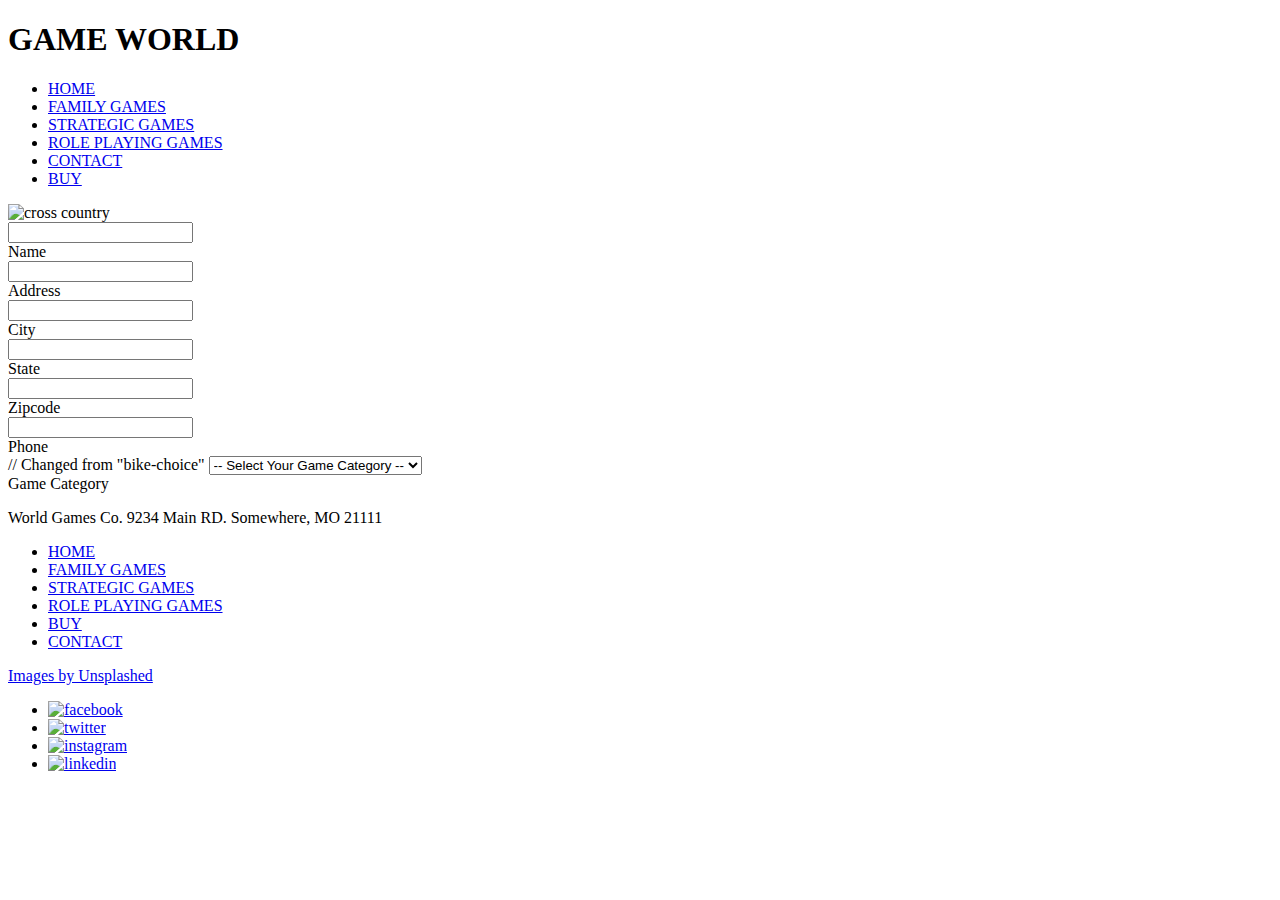
==== buy.html @ 27b5ec40 "Update 1" ====
<!DOCTYPE html>
<html lang="en">
<head>
    <meta charset="UTF-8">
    <meta http-equiv="X-UA-Compatible" content="IE=edge">
    <meta name="viewport" content="width=device-width, initial-scale=1.0">
    <link rel="stylesheet" href="css/styles.css">
    <title>BUY</title>
</head>

<body>
    <!-- Head Section -->
    <div class="header">
        <h1>GAME WORLD</h1>
        <ul class="nav">
            <li><a href="index.html">HOME</a></li>
            <li><a href="family.html">FAMILY GAMES</a></li>
            <li><a href="strategic.html">STRATEGIC GAMES</a></li>
            <li><a href="roleplay.html">ROLE PLAYING GAMES</a></li>
            <li><a href="contact.html">CONTACT</a></li>
            <li><a href="#" id="active">BUY</a></li>
            
        </ul>
    </div>

    <!-- Buy information -->
    <div class="outer-section">

        <!-- Left side-->
        <div class="buy-lt">
            <img id="bike" src="images/crosscountry.png" alt="cross country">
            <form class="ship-info">
                <input class="ct-input" type="text" id="name"><br>
                <label class="contact-label" for="name">Name</label><br>
                <input class="ct-input" type="text" id="address"><br>
                <label class="contact-label" for="address">Address</label><br>
                <input class="ct-input" type="text" id="city"><br>
                <label class="contact-label" for="city">City</label><br>

                <div class="ship">
                    <div class="ship-lt">
                        <input class="ct-input" type="text" id="state"><br>
                        <label class="contact-label" for="state">State</label>
                    </div>
                    <div class="ship-rt">
                        <input class="ct-input" type="text" id="zip"><br>
                        <label class="contact-label" for="zip">Zipcode</label>
                    </div>
                </div>

                <input class="ct-input" type="text" id="phone"><br>
                <label class="contact-label" for="phone">Phone</label>
            </form>
        </div>

        <!-- Right side-->
        <div class="buy-rt">
            <form class="order-shell">
                <!-- Choose bike -->
                <section class="game-choice"> // Changed from "bike-choice"
                    <select name="game" id="game-style" onchange="changeImage()"> Changed bike to game
                        <option disabled selected value>-- Select Your Game Category --</option>
                        <option value="family">Family Board Games</option>  // country
                        <option value="strategic">Strategic Board Games</option>       // downhill
                        <option value="role-playing">Role Playing Board Games</option>           // touring
                        
                    </select> <br>
                    <label class="order-label" for="game-style">Game Category</label>
                </section>



    <!-- Footer Info -->
    <div class="flex-footer">
        <p class="footer-address">World Games Co. 9234 Main RD. Somewhere, MO 21111</p>
        <div class="footer-center">
            <ul class="nav-footer">
                <li><a href="index.html">HOME</a></li>
                <li><a href="family.html">FAMILY GAMES</a></li>
                <li><a href="strategic.html">STRATEGIC GAMES</a></li>
                <li><a href="roleplay.html">ROLE PLAYING GAMES</a></li>
                <li><a href="#">BUY</a></li>
                <li><a href="contact.html">CONTACT</a></li>
            </ul>
        </div>

        <div class="social-box">
            <a href="https://unsplash.com/explore" target="_blank">Images by Unsplashed</a>
            <ul class="nav-social">
                <li><a href="#"><img class="social-icon" src="images/facebook.png" alt="facebook"></a></li>
                <li><a href="#"><img class="social-icon" src="images/twitter.png" alt="twitter"></a></li>
                <li><a href="#"><img class="social-icon" src="images/instagram.png" alt="instagram"></a></li>
                <li><a href="#"><img class="social-icon" src="images/linkedin.png" alt="linkedin"></a></li>
            </ul>
        </div>
    </div>

</body>
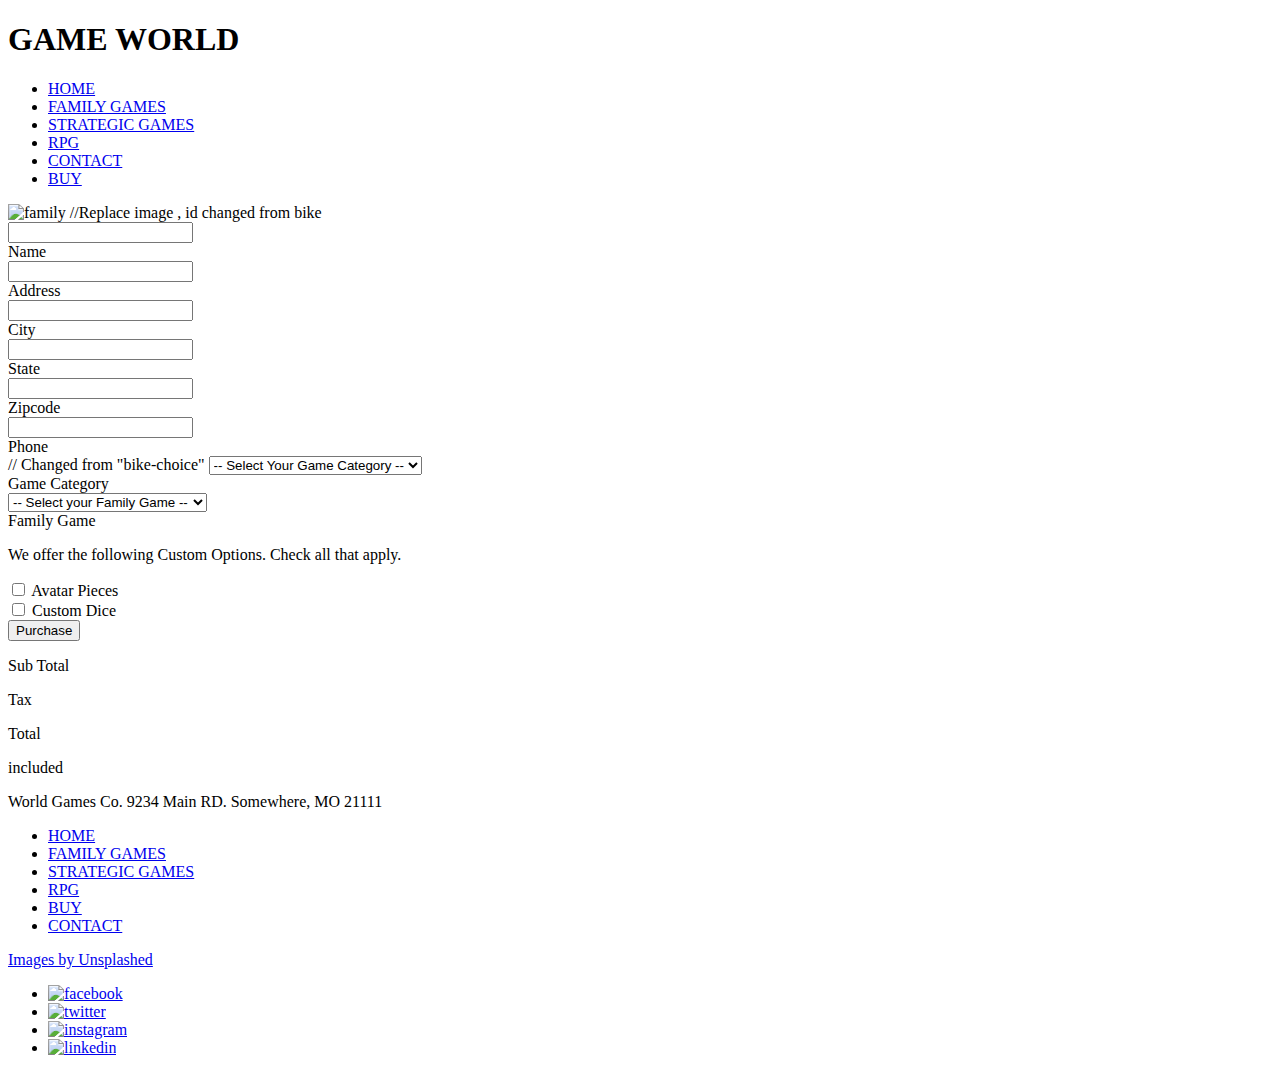
==== commit 513fe3d1: "updates" ====
--- a/buy.html
+++ b/buy.html
@@ -16,7 +16,7 @@
             <li><a href="index.html">HOME</a></li>
             <li><a href="family.html">FAMILY GAMES</a></li>
             <li><a href="strategic.html">STRATEGIC GAMES</a></li>
-            <li><a href="roleplay.html">ROLE PLAYING GAMES</a></li>
+            <li><a href="rpg.html">RPG</a></li>
             <li><a href="contact.html">CONTACT</a></li>
             <li><a href="#" id="active">BUY</a></li>
             
@@ -28,7 +28,7 @@
 
         <!-- Left side-->
         <div class="buy-lt">
-            <img id="bike" src="images/crosscountry.png" alt="cross country">
+            <img id="game" src="images/crosscountry.png" alt="family">  //Replace image , id changed from bike
             <form class="ship-info">
                 <input class="ct-input" type="text" id="name"><br>
                 <label class="contact-label" for="name">Name</label><br>
@@ -56,17 +56,77 @@
         <!-- Right side-->
         <div class="buy-rt">
             <form class="order-shell">
-                <!-- Choose bike -->
+                <!-- Choose game -->
                 <section class="game-choice"> // Changed from "bike-choice"
                     <select name="game" id="game-style" onchange="changeImage()"> Changed bike to game
                         <option disabled selected value>-- Select Your Game Category --</option>
-                        <option value="family">Family Board Games</option>  // country
-                        <option value="strategic">Strategic Board Games</option>       // downhill
-                        <option value="role-playing">Role Playing Board Games</option>           // touring
+                        <option value="monopoliser">MONOPOLISER</option>  
+                        <option value="no-clue">NO CLUE</option>       
+                        <option value="terminal-fantasy">TERMINAL FANTASY</option> 
+                        <option value="land-of-the-unknown">LAND OF THE UNKNOWN</option>   
+                        <option value="the-game-of existence">THE GAME OF EXISTENCE</option> 
+                        <option value="risky-business">RISKY BUSINESS</option>            
                         
                     </select> <br>
                     <label class="order-label" for="game-style">Game Category</label>
                 </section>
+
+                <!-- Choose Bike Frame Color -->
+                <section class="game-type" id="game-section">
+                    <select name="game-type" id="game-type-style" onchange="updateOrder()">
+                        <option disabled selected value>-- Select your Family Game --</option>
+                        <option value="Monopoliser">Monopoliser</option>
+                        <option value="No Clue">No Clue</option>
+                
+                        <option value="Avatar Pieces">Avatar Pieces (additonal cost)</option>
+                        <option value="Custom Dice">Custom Dice (additonal cost)</option>
+                        <option value="Gold">Gold (additonal cost)</option>
+                    </select> <br>
+                    <label class="order-label" for="game-type-style">Family Game</label>
+                </section>
+
+                <!-- Custom options -->
+                <p class="custom-label" id="custom-label">We offer the following Custom Options. Check all that apply.</p>
+                <div class="custom-options" id="custom-options">                    
+                    <section class="co-items">                        
+                        <input type="checkbox" id="avt-pieces" value="Avatar Pieces" onchange="customTires()"> 
+                        <label class="order-label" for="avt-pieces">Avatar Pieces</label><br>     
+
+                        <input type="checkbox" id="cst-dice" value="Custom Dice" onchange="customGrips()">
+                        <label class="order-label" for="cst-dice">Custom Dice</label>
+
+                    </section>         
+                </div>
+            </form>
+
+            <button id="btn-purchase" onclick="reserveOrder()">Purchase</button>
+            <div class="order-show" id="order-show">
+                <div class="receipt-lt">
+                    <p class="rec-lt" id="rec-category"></p>
+                    <p class="rec-lt" id="rec-game"></p>
+                    <p class="rec-lt" id="rec-model-number"></p>
+                    <p class="rec-lt" id="rec-upc"></p>
+                    <p class="rec-lt" id="rec-starting-count"></p>
+                    <p class="rec-lt" id="rec-avatar-pieces"></p>
+                    <p class="rec-lt" id="rec-custom-dice"></p>
+                    <p class="rec-rt">Sub Total</p>
+                    <p class="rec-rt">Tax</p>
+                    <p class="rec-rt">Total</p>
+                </div>
+                <div class="receipt-rt">
+                    <p class="amount" id="rec-category"></p>
+                    <p class="amount" id="rec-game"></p>
+                    <p class="amount">included</p>
+                    <p class="amount" id="rec-avatar-pieces-price"></p>
+                    <p class="amount" id="rec-custom-price"></p>
+                    <p class="amount" id="rec-subtotal"></p>
+                    <p class="amount" id="rec-tax"></p>
+                    <p class="amount" id="rec-total"></p>
+                </div>
+            </div>
+
+        </div>
+    </div>
 
 
 
@@ -78,7 +138,7 @@
                 <li><a href="index.html">HOME</a></li>
                 <li><a href="family.html">FAMILY GAMES</a></li>
                 <li><a href="strategic.html">STRATEGIC GAMES</a></li>
-                <li><a href="roleplay.html">ROLE PLAYING GAMES</a></li>
+                <li><a href="rpg.html">RPG</a></li>
                 <li><a href="#">BUY</a></li>
                 <li><a href="contact.html">CONTACT</a></li>
             </ul>
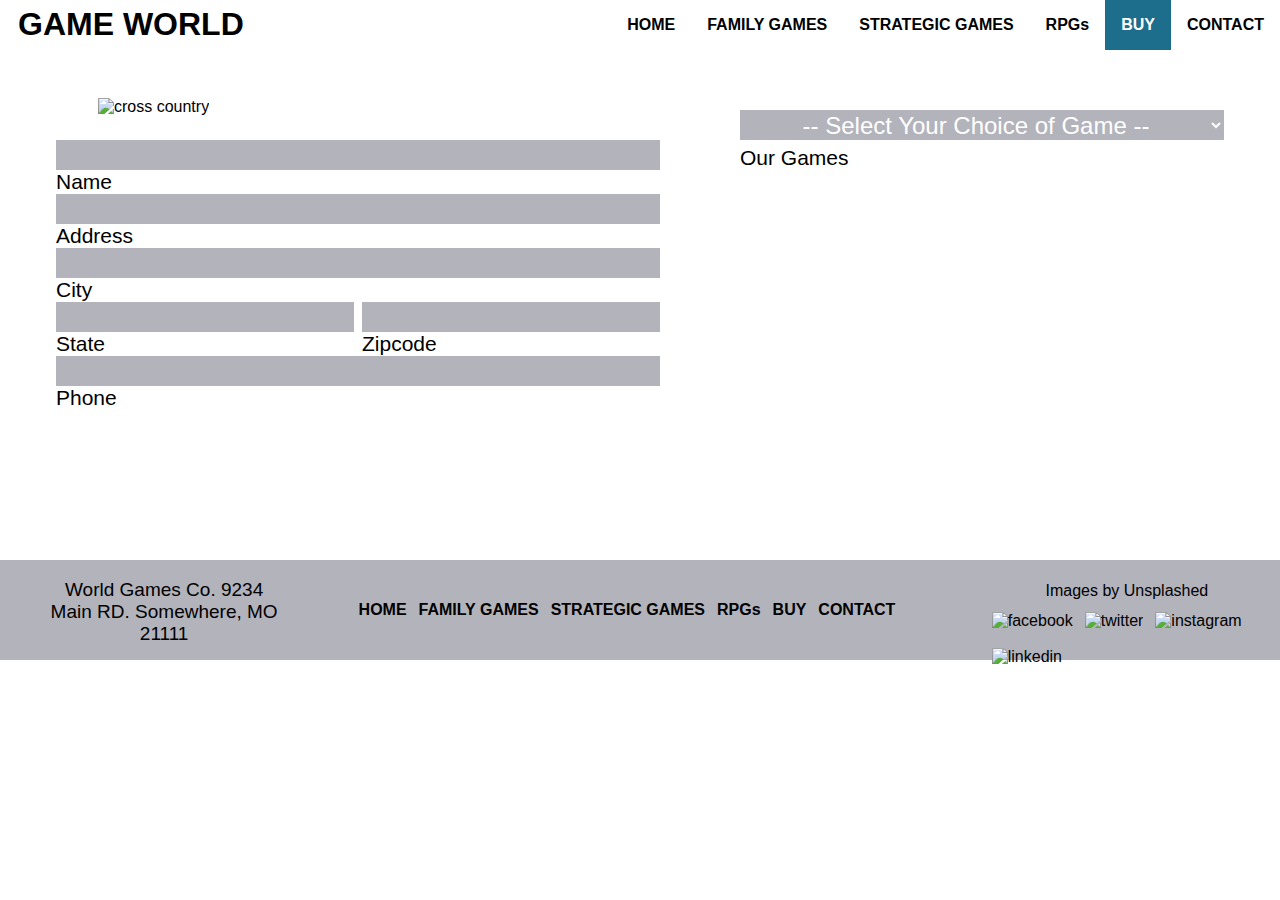
==== commit a5cb5f0f: "New Updates" ====
--- a/buy.html
+++ b/buy.html
@@ -5,9 +5,8 @@
     <meta http-equiv="X-UA-Compatible" content="IE=edge">
     <meta name="viewport" content="width=device-width, initial-scale=1.0">
     <link rel="stylesheet" href="css/styles.css">
-    <title>BUY</title>
+    <title>WORLD GAMES Buy</title>
 </head>
-
 <body>
     <!-- Head Section -->
     <div class="header">
@@ -16,10 +15,9 @@
             <li><a href="index.html">HOME</a></li>
             <li><a href="family.html">FAMILY GAMES</a></li>
             <li><a href="strategic.html">STRATEGIC GAMES</a></li>
-            <li><a href="rpg.html">RPG</a></li>
-            <li><a href="contact.html">CONTACT</a></li>
-            <li><a href="#" id="active">BUY</a></li>
-            
+            <li><a href="rpg.html">RPGs</a></li>
+            <li><a href="#" id="active">BUY</a></li>   
+            <li><a href="contact.html">CONTACT</a></li>       
         </ul>
     </div>
 
@@ -28,7 +26,7 @@
 
         <!-- Left side-->
         <div class="buy-lt">
-            <img id="game" src="images/crosscountry.png" alt="family">  //Replace image , id changed from bike
+            <img id="game" src="images/world.jpg.png" alt="cross country">
             <form class="ship-info">
                 <input class="ct-input" type="text" id="name"><br>
                 <label class="contact-label" for="name">Name</label><br>
@@ -56,44 +54,42 @@
         <!-- Right side-->
         <div class="buy-rt">
             <form class="order-shell">
-                <!-- Choose game -->
-                <section class="game-choice"> // Changed from "bike-choice"
-                    <select name="game" id="game-style" onchange="changeImage()"> Changed bike to game
-                        <option disabled selected value>-- Select Your Game Category --</option>
+                <!-- Choose Game -->
+                <section class="game-choice">
+                    <select name="game" id="game-style" onchange="changeImage()">
+                        <option disabled selected value>-- Select Your Choice of Game  --</option>
                         <option value="monopoliser">MONOPOLISER</option>  
                         <option value="no-clue">NO CLUE</option>       
                         <option value="terminal-fantasy">TERMINAL FANTASY</option> 
                         <option value="land-of-the-unknown">LAND OF THE UNKNOWN</option>   
                         <option value="the-game-of existence">THE GAME OF EXISTENCE</option> 
-                        <option value="risky-business">RISKY BUSINESS</option>            
-                        
+                        <option value="risky-business">RISKY BUSINESS</option>   
                     </select> <br>
-                    <label class="order-label" for="game-style">Game Category</label>
+                    <label class="order-label" for="game-style">Our Games</label>
                 </section>
 
-                <!-- Choose Bike Frame Color -->
-                <section class="game-type" id="game-section">
-                    <select name="game-type" id="game-type-style" onchange="updateOrder()">
-                        <option disabled selected value>-- Select your Family Game --</option>
-                        <option value="Monopoliser">Monopoliser</option>
-                        <option value="No Clue">No Clue</option>
-                
-                        <option value="Avatar Pieces">Avatar Pieces (additonal cost)</option>
-                        <option value="Custom Dice">Custom Dice (additonal cost)</option>
-                        <option value="Gold">Gold (additonal cost)</option>
+                <!-- Choose Your Expansions -->
+                <section class="game-expansion" id="game-section">
+                    <select name="game-expansion" id="game-expansion-style" onchange="updateOrder()">
+                        <option disabled selected value>-- Select the Number of Expansion Sets --</option>
+                        <option value="1 Set">1 Set</option>
+                        <option value="2 Sets">2 Sets</option>
+                        <option value="3 Sets">3 Sets</option>
+                        <option value="4 Sets">4 Sets</option>
+                        <option value="5 Sets">5 Sets</option>
                     </select> <br>
-                    <label class="order-label" for="game-type-style">Family Game</label>
+                    <label class="order-label" for="game-expansion-style">Expansion Sets</label>
                 </section>
 
                 <!-- Custom options -->
                 <p class="custom-label" id="custom-label">We offer the following Custom Options. Check all that apply.</p>
                 <div class="custom-options" id="custom-options">                    
                     <section class="co-items">                        
-                        <input type="checkbox" id="avt-pieces" value="Avatar Pieces" onchange="customTires()"> 
-                        <label class="order-label" for="avt-pieces">Avatar Pieces</label><br>     
+                        <input type="checkbox" id="dice" value="Dice" onchange="customDice()">
+                        <label class="order-label" for="dice">Dice</label><br>     
 
-                        <input type="checkbox" id="cst-dice" value="Custom Dice" onchange="customGrips()">
-                        <label class="order-label" for="cst-dice">Custom Dice</label>
+                        <input type="checkbox" id="avatar-pieces" value="Avatar Pieces" onchange="customAvatarPieces()">
+                        <label class="order-label" for="avatar-pieces">Avatar Pieces</label>
 
                     </section>         
                 </div>
@@ -102,23 +98,21 @@
             <button id="btn-purchase" onclick="reserveOrder()">Purchase</button>
             <div class="order-show" id="order-show">
                 <div class="receipt-lt">
-                    <p class="rec-lt" id="rec-category"></p>
                     <p class="rec-lt" id="rec-game"></p>
-                    <p class="rec-lt" id="rec-model-number"></p>
-                    <p class="rec-lt" id="rec-upc"></p>
-                    <p class="rec-lt" id="rec-starting-count"></p>
+                    <p class="rec-lt" id="rec-expansion"></p>
+                    <p class="rec-lt" id="rec-serial"></p>
                     <p class="rec-lt" id="rec-avatar-pieces"></p>
-                    <p class="rec-lt" id="rec-custom-dice"></p>
+                    <p class="rec-lt" id="rec-dice"></p>
                     <p class="rec-rt">Sub Total</p>
                     <p class="rec-rt">Tax</p>
                     <p class="rec-rt">Total</p>
                 </div>
                 <div class="receipt-rt">
-                    <p class="amount" id="rec-category"></p>
-                    <p class="amount" id="rec-game"></p>
+                    <p class="amount" id="rec-game-price"></p>
+                    <p class="amount" id="rec-expansion-price"></p>
                     <p class="amount">included</p>
                     <p class="amount" id="rec-avatar-pieces-price"></p>
-                    <p class="amount" id="rec-custom-price"></p>
+                    <p class="amount" id="rec-dice-price"></p>
                     <p class="amount" id="rec-subtotal"></p>
                     <p class="amount" id="rec-tax"></p>
                     <p class="amount" id="rec-total"></p>
@@ -128,8 +122,6 @@
         </div>
     </div>
 
-
-
     <!-- Footer Info -->
     <div class="flex-footer">
         <p class="footer-address">World Games Co. 9234 Main RD. Somewhere, MO 21111</p>
@@ -138,7 +130,7 @@
                 <li><a href="index.html">HOME</a></li>
                 <li><a href="family.html">FAMILY GAMES</a></li>
                 <li><a href="strategic.html">STRATEGIC GAMES</a></li>
-                <li><a href="rpg.html">RPG</a></li>
+                <li><a href="rpg.html">RPGs</a></li>
                 <li><a href="#">BUY</a></li>
                 <li><a href="contact.html">CONTACT</a></li>
             </ul>
@@ -155,4 +147,7 @@
         </div>
     </div>
 
-</body>+    <script src="scripts/buy.js"></script>
+
+</body>
+</html>--- a/css/styles.css
+++ b/css/styles.css
@@ -0,0 +1,418 @@
+body {
+    font-family: 'Montserrat', sans-serif;
+    margin: 0;
+    padding: 0;
+}
+
+h1 {
+    padding-left: 12px;
+    margin: 6px;
+    display: inline-block;
+    font-weight: bold;
+}
+
+.header {
+    height: 50px;
+}
+
+.nav {
+    list-style-type: none;
+    height: 50px;
+    display: inline;
+    float: right;
+    margin: 0;
+    padding: 0;
+}
+
+.nav li {
+    float: left;
+}
+
+.nav li a {
+    display: block;
+    color: black;
+    text-align: center;
+    padding: 16px;
+    text-decoration: none;
+    font-weight: bold;
+}
+
+.nav li a:hover, #active {
+    background-color: #1C6E8C;
+    color: white;
+}
+
+.banner {
+    background-image: url(../images/banner.jpg);
+    background-size: cover;
+    background-position: bottom;
+    height: 475px;
+}
+
+.flex-our {
+    display: flex;
+    justify-content: center;
+    margin-top: -110px;
+}
+
+.square-green {
+    background-color: #31881B;
+}
+
+.square-blue {
+    background-color: #1C6E8C;
+}
+
+.square-purple {
+    background-color: purple;
+}
+.square {
+    width: 250px;
+    height: 250px;
+    margin: 16px;
+    padding: 32px;
+}
+
+.flex-our h2 {
+    color: white;
+    font-size: 21px;
+    font-weight: bold;
+}
+
+.our-paragraph {
+    color: white;
+    font-size: 24px;
+}
+
+.more {
+    color: white;
+}
+
+.index-info {
+    font-size: 20px;
+    margin: 24px 48px 0px 48px;
+}
+
+.flex-footer {
+    background-color: #B3B3BC;
+    height: 100px;
+    display: flex;
+    margin-top: 150px;
+}
+
+.footer-address {
+    font-size: 19px;
+    width: 200px;
+    text-align: center;
+    margin-left: 48px;
+    flex-grow: 1;
+}
+
+.footer-center {
+    width: 500px;
+    align-self: center;
+    flex-grow: 6;
+    display: flex;
+    justify-content: center;
+    align-items: center;
+}
+
+.nav-footer {
+    list-style-type: none;
+    margin: 0;
+    padding: 0;
+    display: inline;
+    align-self: center;
+}
+
+.nav-footer li, .nav-social li {
+    float: left;
+}
+
+.nav-footer li a {
+    display: block;
+    color: black;
+    text-align: center;
+    padding: 6px;
+    text-decoration: none;
+    font-weight: bold;
+}
+
+.social-box {
+    float: right;
+    width: 250px;
+    align-items: center;
+    padding: 12px;
+    flex-grow: 1;
+    display: flex;
+    flex-direction: column;
+    justify-content: center;
+    align-self: center;
+}
+
+.social-box a {
+    margin-bottom: 6px;
+    display: block;
+    text-decoration: none;
+    color: black;
+}
+
+.nav-social {
+    list-style-type: none;
+    margin: 0; padding: 0;
+    height: 32px; display: inline;
+}
+.nav-social li a {
+    display: block;
+    padding: 6px;
+    text-decoration: none;
+}
+.social-icon {
+    width: 32px; height: 32px;
+}
+
+.game-catalog {
+    margin: 48px 56px;
+}
+
+#game-title {
+    margin: 0;
+    padding: 0;
+    font-weight: normal;
+}
+
+.game-catalog p {
+    font-size: 19px;
+}
+
+.flex-game {
+    display: flex;
+    justify-content: center;
+}
+
+.flex-game img {
+    width: 500px;
+    margin-right: 32px;
+}
+
+.buy-game {
+    width: 500px;
+    margin-left: 32px;
+}
+
+.buy-game h2 {
+    color: white;
+    margin: 32px;
+    font-size: 24px;
+}
+
+.buy-game p {
+    color: white;
+    margin: 0px 32px;
+    font-size: 19px;
+    font-weight: 100;
+}
+
+.buy-game-btn {
+    float: right;
+    margin-right: 32px;
+    margin-top: 24px;
+    width: 140px;
+    height: 60px;
+    border: white 4px solid;
+    text-align: center;
+    color: white;
+    font-size: 15px;
+}
+
+.buy-game-btn:hover {
+    color: black;
+    background-color: white;
+}
+
+.contact-bg {
+    background-image: url(../images/banner.jpg);
+    background-size: cover;
+    background-position: bottom;
+    display: flex;
+    justify-content: center;
+    height: 650px;
+}
+
+.contact-blue {
+    background-color: #1C6E8C;
+    width: 800px;
+    height: 425px;
+    margin-top: 64px;
+    padding: 32px;
+}
+
+.contact-blue h1 {
+    color: white;
+    font-size: 42px;
+    font-weight: normal;
+    margin: 0; padding: 0;
+    display: block;
+    text-align: center;
+    margin-bottom: 32px;
+}
+
+.form-shell {
+    margin: 32px;
+    padding: 0;
+}
+
+.flex-form {
+    display: flex;
+    margin-left: 6px;
+}
+
+.form-lt, .form-rt {
+    width: 100%;    
+}
+
+.form-lt {
+    margin-right: 12px;
+}
+
+.form-rt {
+    margin-left: 12px;
+}
+
+.ct-input {
+    width: 100%;
+}
+
+.ct-input, .ct-msg {
+    background-color: #B3B3BC;
+    font-size: 24px;
+    appearance: none;
+    border: 0;
+    color: black;
+    outline: none;
+}
+
+.ct-label {
+    margin: 6px;
+    color: white;
+    font-size: 21px;
+}
+
+.ct-msg {
+    width: 100%;
+    height: 150px;
+    padding: 0;
+    margin: 21px 12px 21px 6px;
+}
+
+.ct-input:focus, .ct-msg:focus {
+    border: 3px solid white;
+}
+
+.ct-btn {
+    margin-right: 0px;
+    margin-top: 24px;
+    padding: 0;
+    width: 170px;
+    height: 50px;
+    float: right;
+    border: 4px solid white;
+    text-align: center;
+    color: white;
+    font-size: 15px;
+}
+
+.outer-section {
+    margin: 48px 56px;
+    display: flex;
+    justify-content: center;
+}
+
+#game {
+    width: 500px;
+    margin-left: 42px;
+}
+
+.buy-lt {
+    margin-right: 42px;
+    width: 600px;
+}
+
+.buy-rt {
+    width: 600px;
+    margin-left: 42px;
+}
+
+.ship-info {
+    margin-top: 24px;
+    width: 600px;
+}
+
+.ship {
+    display: flex;
+}
+
+.ship-lt, .ship-rt {
+    width: 100%;
+}
+.ship-lt {
+    margin-right: 12px;
+}
+
+.order-label, .contact-label {
+    font-size: 21px;
+}
+select {
+    height: 30px;
+    background-color: #B3B3BC;
+    font-size: 24px;
+    margin-top: 12px;
+    margin-bottom: 6px;
+    border: 0;
+    color: white;
+    outline: none;
+    width: 100%;
+    text-align: center;
+}
+
+#btn-purchase {
+    background-color: #31881B;
+    border-color: #31881B;
+    border-radius: 15px;
+    font-size: 21px;
+    color: white;
+    width: 170px;
+    height: 60px;
+    margin-top: 32px;
+    margin-bottom: 32px;
+    float: right;
+}
+
+.custom-label {
+    font-size: 19px;
+    margin-top: 32px;
+}
+
+.order-show {
+    margin-top: 32px;
+    background-color: #B3B3BC;
+    display: flex;
+    width: 100%;
+}
+
+.receipt-lt {
+    flex-grow: 3;
+    margin-left: 12px;
+}
+
+.receipt-rt {
+    margin-right: 12px;
+}
+
+.amount {
+    text-align: right;
+}
+.rec-rt {
+    text-align: right;
+    margin-right: 16px;
+}